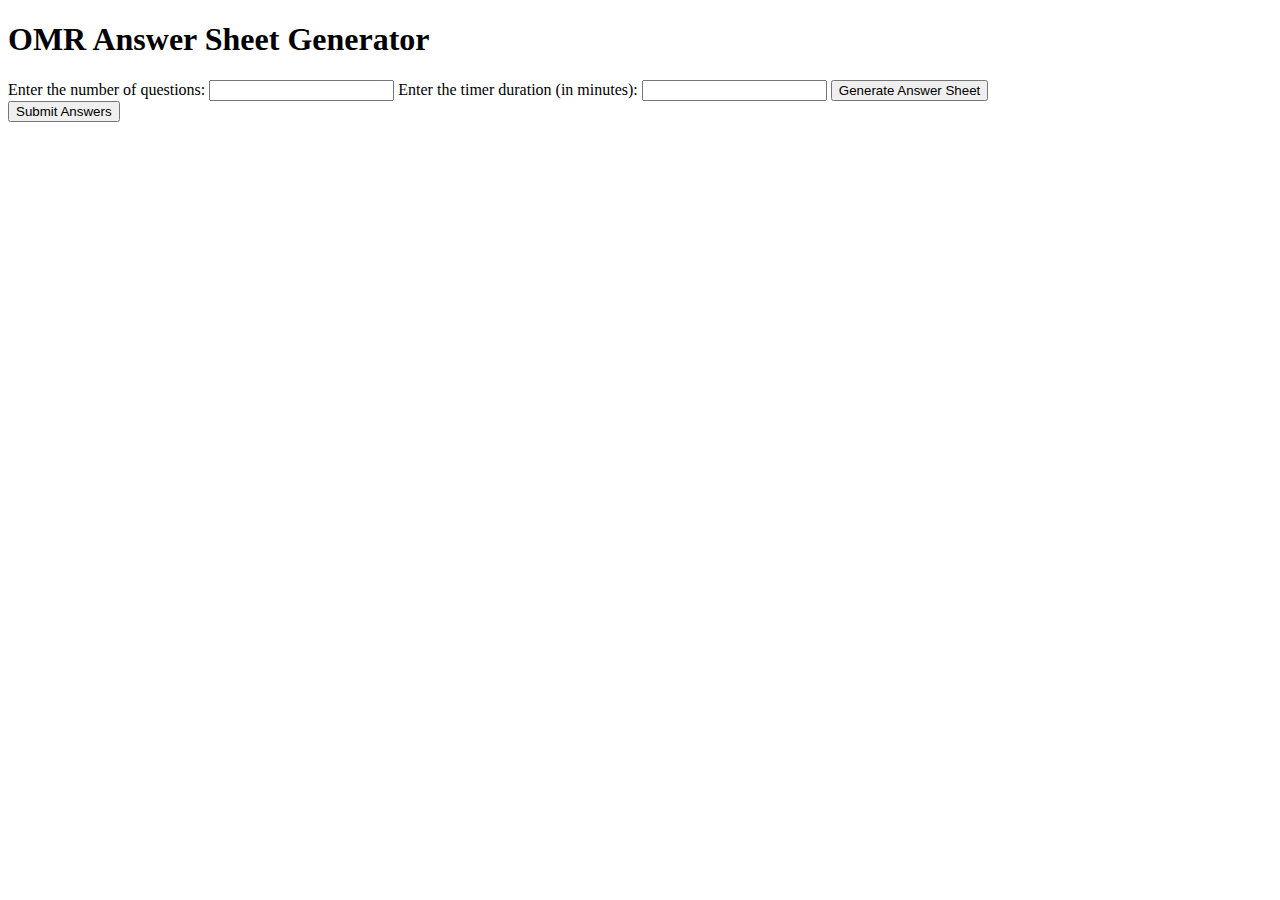
==== index.html @ d58a9858 "Create index.html" ====
<!DOCTYPE html>
<html lang="en">
<head>
<meta charset="UTF-8">
<meta name="viewport" content="width=device-width, initial-scale=1.0">
<title>OMR Answer Sheet Generator</title>
<link rel="stylesheet" href="styles.css">
</head>
<body>
<div class="container">
    <h1 id="headtext">OMR Answer Sheet Generator</h1>
    <label for="questionNumber" id="questionnumbertext">Enter the number of questions:</label>
    <input type="number" id="questionNumber" min="1" required>
    <label for="timerDuration" id="timetext">Enter the timer duration (in minutes):</label>
    <input type="number" id="timerDuration" min="1" required>
    <button onclick="generateAnswerSheet()" id="generatedText">Generate Answer Sheet</button>
    <div id="result" style="float: right; margin-right: 10px;"></div> <!-- Result will be displayed here -->
    <div id="answerSheet"></div>
    <div id="timer"></div>
    <button onclick="submitAnswers()" id="submittext">Submit Answers</button>
</div>

<script src="script.js"></script>
</body>
      </html>
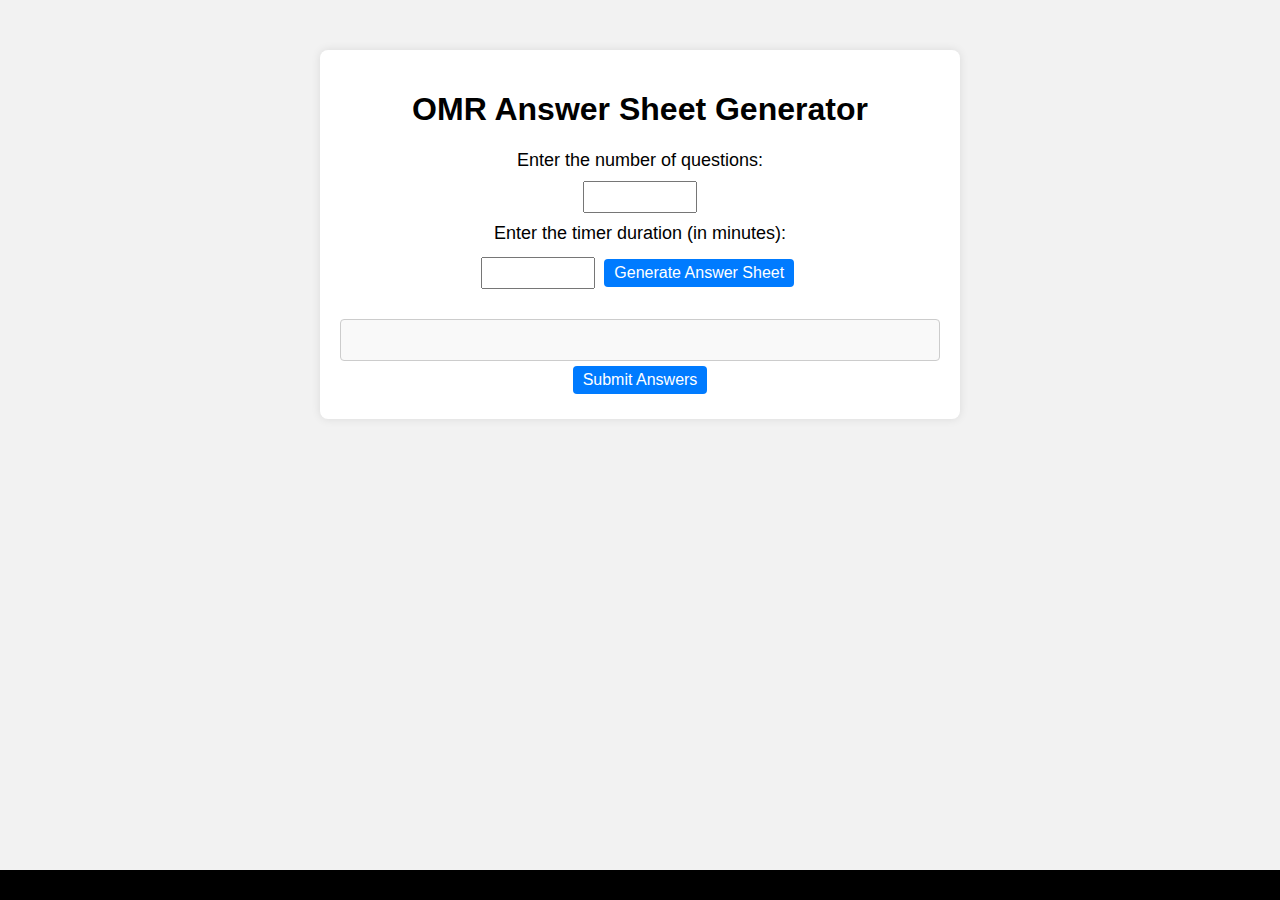
==== commit 2cd17a19: "Update index.html" ====
--- a/index.html
+++ b/index.html
@@ -4,7 +4,10 @@
 <meta charset="UTF-8">
 <meta name="viewport" content="width=device-width, initial-scale=1.0">
 <title>OMR Answer Sheet Generator</title>
+<link rel="icon" href="ExamRoom.ico" type="image/x-icon">
+
 <link rel="stylesheet" href="styles.css">
+<script src="answerSheet.js"></script>
 </head>
 <body>
 <div class="container">
--- a/styles.css
+++ b/styles.css
@@ -0,0 +1,327 @@
+body {
+    font-family: Arial, sans-serif;
+    margin: 0;
+    padding: 0;
+    background-color: #f2f2f2;
+}
+
+.container {
+    max-width: 600px;
+    margin: 50px auto;
+    padding: 20px;
+    background-color: #fff;
+    border-radius: 8px;
+    box-shadow: 0 0 10px rgba(0, 0, 0, 0.1);
+    text-align: center;
+}
+
+label {
+    font-size: 18px;
+    margin-bottom: 10px;
+    display: block;
+}
+
+input[type="number"] {
+    width: 100px;
+    padding: 10px;
+    font-size: 16px;
+}
+
+button {
+    padding: 5px 10px;
+    font-size: 16px;
+    background-color: #007bff;
+    color: #fff;
+    border: none;
+    border-radius: 4px;
+    margin: 5px;
+    cursor: pointer;
+}
+
+button:hover {
+    background-color: #0056b3;
+}
+
+#answerSheet {
+    margin-top: 20px;
+    padding: 20px;
+    background-color: #f9f9f9;
+    border: 1px solid #ccc;
+    border-radius: 4px;
+    text-align: left;
+}
+
+
+/* Same as before */
+
+.option {
+    display: inline-block;
+    width: 20px;
+    height: 20px;
+    border: 1px solid #000;
+    margin: 0 5px;
+}
+
+.option.selected {
+    background-color: #007bff;
+}
+/* Add the following styles to your existing styles.css file */
+
+.option {
+    display: inline-block;
+    width: 20px;
+    height: 20px;
+    border: 1px solid #000;
+    border-radius: 50%; /* Makes the shape a circle */
+    margin: 0 5px;
+}
+
+.option.selected {
+    background-color: #007bff;
+}
+
+/* Updated styles to create bubble circles with letters centered inside */
+
+.option {
+    display: inline-flex;
+    align-items: center;
+    justify-content: center;
+    width: 40px;
+    height: 40px;
+    border: 2px solid #000;
+    border-radius: 50%; /* Makes the shape a circle */
+    margin: 0 10px;
+    font-size: 16px;
+    cursor: pointer;
+}
+
+.option.selected {
+    background-color: #007bff;
+    color: #fff;
+}
+/* Updated styles to highlight correct and incorrect answers */
+
+.correct {
+    background-color: #7fff7f; /* Green */
+}
+
+.incorrect {
+    background-color: #ff7f7f; /* Red */
+}
+
+/* Rest of the styles remain the same */
+
+
+.option {
+    display: inline-block;
+    width: 20px;
+    height: 20px;
+    border: 1px solid #909497;
+    border-radius: 50%;
+    margin: 0 5px;
+    text-align: center;
+    line-height: 20px;
+    cursor: pointer;
+}
+
+.option.selected {
+    background-color: #007bff;
+    color: #fff;
+}
+
+.correct {
+    background-color: #7fff7f; /* Green */
+}
+
+.incorrect {
+    background-color: #ff7f7f; /* Red */
+}
+.option {
+    display: inline-block;
+    width: 20px;
+    height: 20px;
+    border: 1px solid #909497;
+    border-radius: 50%;
+    margin: 0 5px;
+    text-align: center;
+    line-height: 20px;
+    cursor: pointer;
+    outline: none; /* Remove default focus outline */
+}
+
+.option.selected {
+    background-color: #007bff;
+    color: #fff;
+}
+
+.correct {
+    background-color: #7fff7f; /* Green */
+}
+
+.incorrect {
+    background-color: #ff7f7f; /* Red */
+}
+.option {
+    display: inline-block;
+    width: 30px;
+    height: 30px;
+    border: 1px solid #000;
+    border-radius: 50%;
+    margin: 0 5px;
+    text-align: center;
+    line-height: 20px;
+    cursor: pointer;
+    outline: none; /* Remove default focus outline */
+}
+
+.option.selected {
+    background-color: #007bff;
+    color: #fff;
+}
+
+.option.selected:focus {
+    outline: none; /* Remove focus outline for selected options */
+}
+
+.correct {
+    background-color: #7fff7f; /* Green */
+}
+
+.incorrect {
+    background-color:#FF5733; /* Red */
+}
+.correct-answer {
+    background-color: #7fff7f; /* Green */
+    color: #fff;
+}
+/* Updated styles to differentiate correct answer */
+
+.correct-answer {
+    background-color: #f0f0f0; /* Light gray */
+    color: #000; /* Black */
+}
+/* Updated styles to differentiate correct answer */
+
+.correct-answer {
+    margin-top: 5px;
+    color: green; /* Green color for correct answer */
+    font-weight: bold;
+}
+/* Updated styles to mark the correct answer circle green */
+.correct-answer-circle {
+    background-color: #7fff7f; /* Green */
+    color: #fff; /* White */
+}
+
+
+/* Updated styles to mark the circle of the correct answer in green */
+
+.correct-answer-circle {
+    background-color: green;
+    color: #fff;
+}
+/* Updated styles to color the full circle of the correct answer */
+
+/* Updated styles to differentiate correct answer */
+
+.correct-answer {
+    margin-top: 5px;
+    color: rgb(31, 226, 31); /* Green color for correct answer */
+    font-weight: bold;
+}
+
+/* Updated styles to differentiate correct answer */
+
+.correct-answer {
+    margin-top: 5px;
+    color: green; /* Green color for correct answer */
+    font-weight: bold;
+}
+
+/* Updated styles to create bubble circles with letters centered inside */
+
+.option {
+    display: inline-flex;
+    align-items: center;
+    justify-content: center;
+    width: 40px;
+    height: 40px;
+    border: 2px solid #0000009c;
+    border-radius: 50%; /* Makes the shape a circle */
+    margin: 0 8px;
+    font-size: 20px;
+    cursor: pointer;
+  margin-top:5px;
+}
+
+.last-element-display {
+  
+    position: absolute;
+    top: 0;
+    right: 0;
+    padding: 10px;
+    background-color: #f8f9fa;
+    border: 1px solid #ced4da;
+  font-size: 25px;
+  color:darkred;
+  font-weight: bold;
+}
+
+
+
+
+
+#timer{
+ color:red;
+  font-size: 20px;
+  position:fixed;
+  
+  
+  
+    position: fixed;
+    bottom: 0;
+    left: 50%;
+    transform: translateX(-50%);
+    background-color: rgb(0, 0, 0);
+    color: white;
+    padding: 15px;
+    text-align: center;
+    width: 100%;
+
+  
+  
+  
+}
+input[type="number"] {
+    width: 100px;
+    padding: 5px;
+    margin-bottom: 10px;
+    font-size: 16px;
+}
+
+.skip{
+    background-color: #000;
+    color: #ffffff;
+    font-size: 12px;
+    font-weight: bold;
+}
+
+
+
+
+
+.last-element-display {
+    position: absolute;
+    top: 0;
+    /* right: 0; */
+    padding: 10px;
+    background-color: #f8f9fa;
+    border: 1px solid #ced4da;
+    font-size: 25px;
+    color: red;
+    font-weight: bold;
+    text-align: center;
+    align-content: center;
+    margin-left: 30%;
+    margin-right: 30%;
+}
